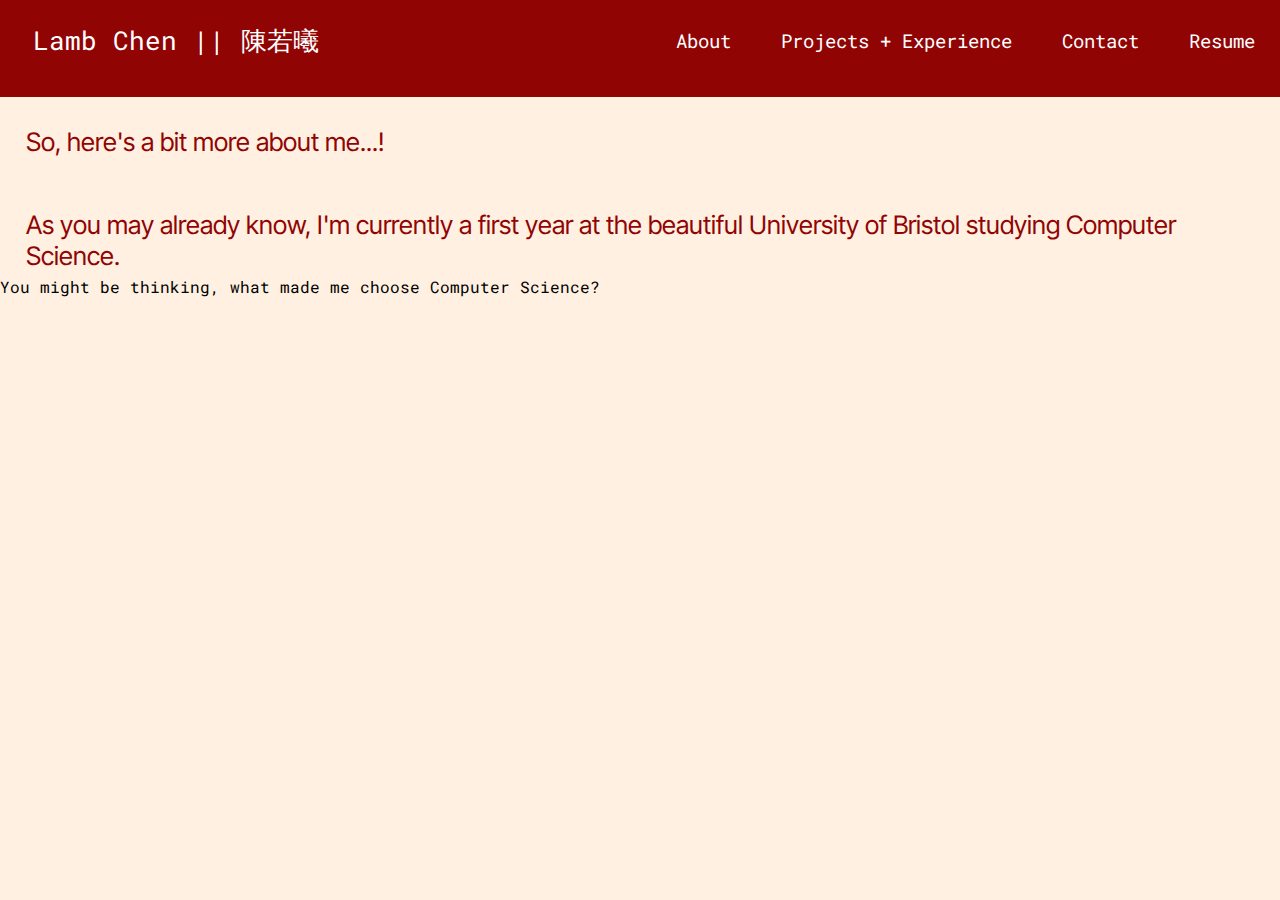
==== about.html @ 49349264 "Add files via upload" ====
<!DOCTYPE html>
<html>
  
  <head>
    <meta charset="utf-8">
    <meta name="viewport" content="width=device-width">
    <title>Lamb Chen || 陳若曦</title>
    <link href="style.css" rel="stylesheet" type="text/css" />
    <link href="about.css" rel="stylesheet" type="text/css" />
    <script src="script.js" defer></script>
    <link rel="preconnect" href="https://fonts.googleapis.com">
    <link rel="preconnect" href="https://fonts.gstatic.com" crossorigin>
    <link href="https://fonts.googleapis.com/css2?family=Roboto+Mono&display=swap" rel="stylesheet">
  <link href="https://fonts.googleapis.com/css2?family=Inter+Tight:wght@800&family=Noto+Sans+TC:wght@700&display=swap" rel="stylesheet">
  <link rel="stylesheet" href="https://cdnjs.cloudflare.com/ajax/libs/font-awesome/4.7.0/css/font-awesome.min.css">
  </head>

<div class="topnav" id="myTopnav">
  <a href="index.html" id="main" class="active">Lamb Chen || 陳若曦</a>
  <p></p>
  <a href="file:///C:/Users/Lamb/Downloads/KingCV.pdf" class="links">Resume</a>
  <a href="contact.html" class="links">Contact</a>
  <a href="projects.html" class="links">Projects + Experience</a>
  <a href="about.html" class="links">About</a>
  <a href="javascript:void(0);" class="icon" onclick="myFunction()">
    <i class="fa fa-bars"></i>
  </a>
</div>

<body>
  <p class="intro"> So, here's a bit more about me...! </p>
  <img src="">
    <p class="intro"> As you may already know, I'm currently a first year at the beautiful University of Bristol studying Computer Science. </p>
  <p> You might be thinking, what made me choose Computer Science? </p>
</body>

</html>
---- style.css ----
* {
  margin: 0;
  font-family: 'Roboto Mono', monospace;
  font-size:100%;
  margin-bottom: 0.2em;
}

.hide {
  display:none;
}

.hide:hover {
  display:none;
}

body {
    background-color: #FFF0E1;
}

#main {
  padding-top: 0.9em;
  text-align: center;
  float: left;
  font-size: 2vw;
}

/* Add a black background color to the top navigation */
.topnav {
  background-color: #900404;
  overflow: hidden;
  display:block;
}

/* Style the links inside the navigation bar */
.topnav a {
  float: right;
  color: white;
  text-align: center;
  padding: 1.3em;
  text-decoration: none;
  font-size: 1.5vw;
}

/* Change the color of links on hover */
.topnav a:hover {
  background-color: #FFF0E1;
  color: #900404;
  border-radius: 20px;
}

/* Add an active class to highlight the current page */
.topnav a.active {
  background-color: #900404;
  color: white;
}

/* Hide the link that should open and close the topnav on small screens */
.topnav .icon {
  display: none;
}

/* When the screen is less than 600 pixels wide, hide all links, except for the first one ("Home"). Show the link that contains should open and close the topnav (.icon) */
@media screen and (max-width: 500px) {
  .topnav a:not(:first-child) {display: none;}
  .topnav a.icon {
    float: right;
    display: block;
  }
}

/* The "responsive" class is added to the topnav with JavaScript when the user clicks on the icon. This class makes the topnav look good on small screens (display the links vertically instead of horizontally) */
@media screen and (max-width: 500px) {
  .topnav.responsive {
    position: relative;
  }
  .topnav.responsive a.icon {
    position: absolute;
    right: 0;
    top: 0;
  }
  .topnav.responsive a {
    float: none;
    display: block;
    text-align: right;
  }
}
---- about.css ----
.intro {
  display: block;
  text-align: left;
  padding: 2vw;
  font-family: 'Inter Tight', sans-serif;
  color: #900404;
  font-size: 2vw;
  padding-bottom: 0em;
}
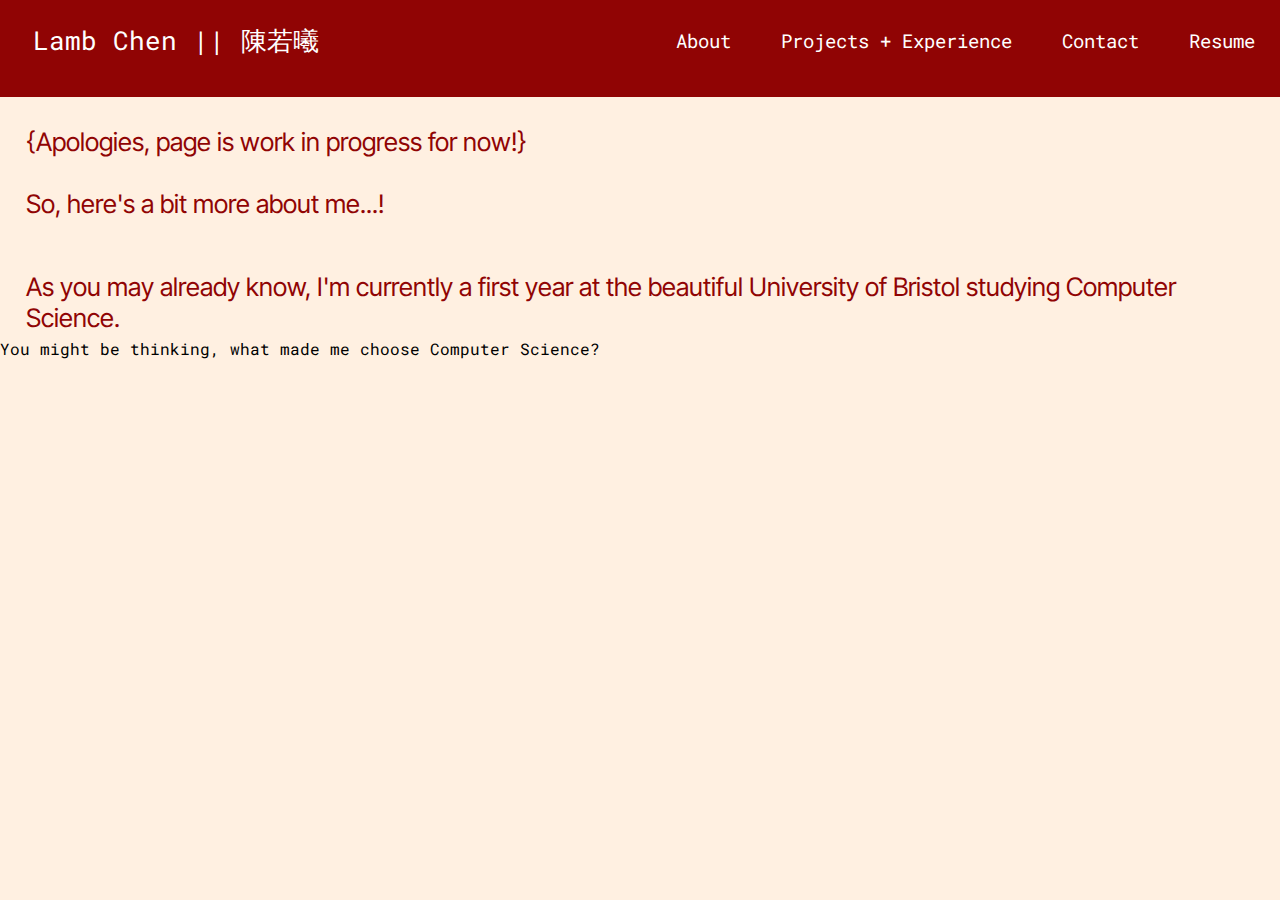
==== commit 35bdfce8: "Update about.html" ====
--- a/about.html
+++ b/about.html
@@ -28,10 +28,11 @@
 </div>
 
 <body>
+  <p class="intro"> {Apologies, page is work in progress for now!} </p>
   <p class="intro"> So, here's a bit more about me...! </p>
   <img src="">
     <p class="intro"> As you may already know, I'm currently a first year at the beautiful University of Bristol studying Computer Science. </p>
   <p> You might be thinking, what made me choose Computer Science? </p>
 </body>
 
-</html>+</html>
